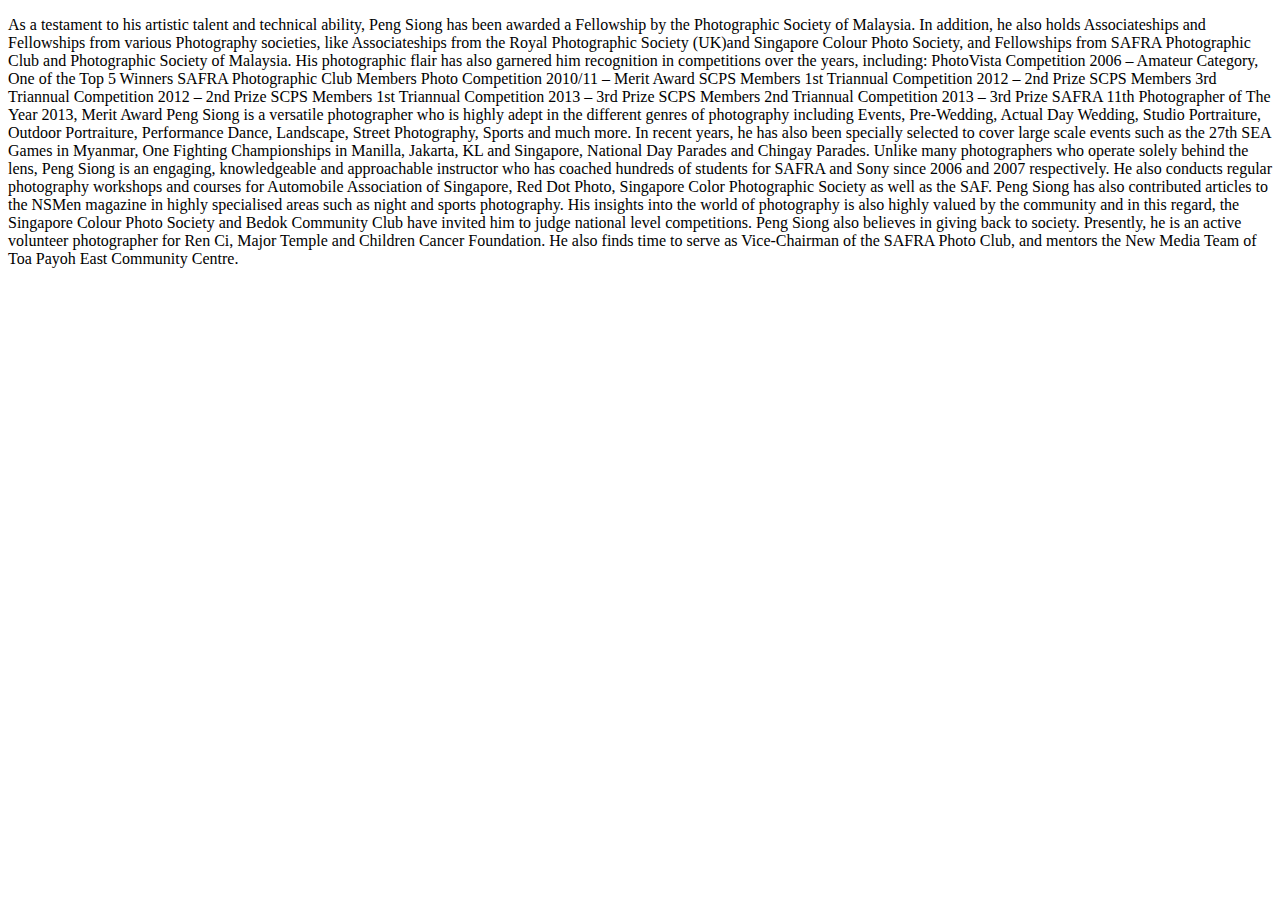
==== week1_lorem_ipsum.html @ 7c9cf932 "created a link to another HTML" ====
<!DOCTYPE html>
<html>
<head>
	<title>week1 lorem ipsum</title>
</head>
<body>

<P>
As a testament to his artistic talent and technical ability, Peng Siong has been awarded a Fellowship by the Photographic Society of Malaysia. In addition, he also holds Associateships and Fellowships from various Photography societies, like Associateships from the Royal Photographic Society (UK)and Singapore Colour Photo Society, and Fellowships from SAFRA Photographic Club and Photographic Society of Malaysia. His photographic flair has also garnered him recognition in competitions over the years, including:

PhotoVista Competition 2006 – Amateur Category, One of the Top 5 Winners
SAFRA Photographic Club Members Photo Competition 2010/11 – Merit Award
SCPS Members 1st Triannual Competition 2012 – 2nd Prize
SCPS Members 3rd Triannual Competition 2012 – 2nd Prize
SCPS Members 1st Triannual Competition 2013 – 3rd Prize
SCPS Members 2nd Triannual Competition 2013 – 3rd Prize
SAFRA 11th Photographer of The Year 2013, Merit Award
Peng Siong is a versatile photographer who is highly adept in the different genres of photography including Events, Pre-Wedding, Actual Day Wedding, Studio Portraiture, Outdoor Portraiture, Performance Dance, Landscape, Street Photography, Sports and much more. In recent years, he has also been specially selected to cover large scale events such as the 27th SEA Games in Myanmar, One Fighting Championships in Manilla, Jakarta, KL and Singapore, National Day Parades and Chingay Parades.

Unlike many photographers who operate solely behind the lens, Peng Siong is an engaging, knowledgeable and approachable instructor who has coached hundreds of students for SAFRA and Sony since 2006 and 2007 respectively. He also conducts regular photography workshops and courses for Automobile Association of Singapore, Red Dot Photo, Singapore Color Photographic Society as well as the SAF. Peng Siong has also contributed articles to the NSMen magazine in highly specialised areas such as night and sports photography.

His insights into the world of photography is also highly valued by the community and in this regard, the Singapore Colour Photo Society and Bedok Community Club have invited him to judge national level competitions.

Peng Siong also believes in giving back to society. Presently, he is an active volunteer photographer for Ren Ci, Major Temple and Children Cancer Foundation. He also finds time to serve as Vice-Chairman of the SAFRA Photo Club, and mentors the New Media Team of Toa Payoh East Community Centre.
</P>

</body>
</html>
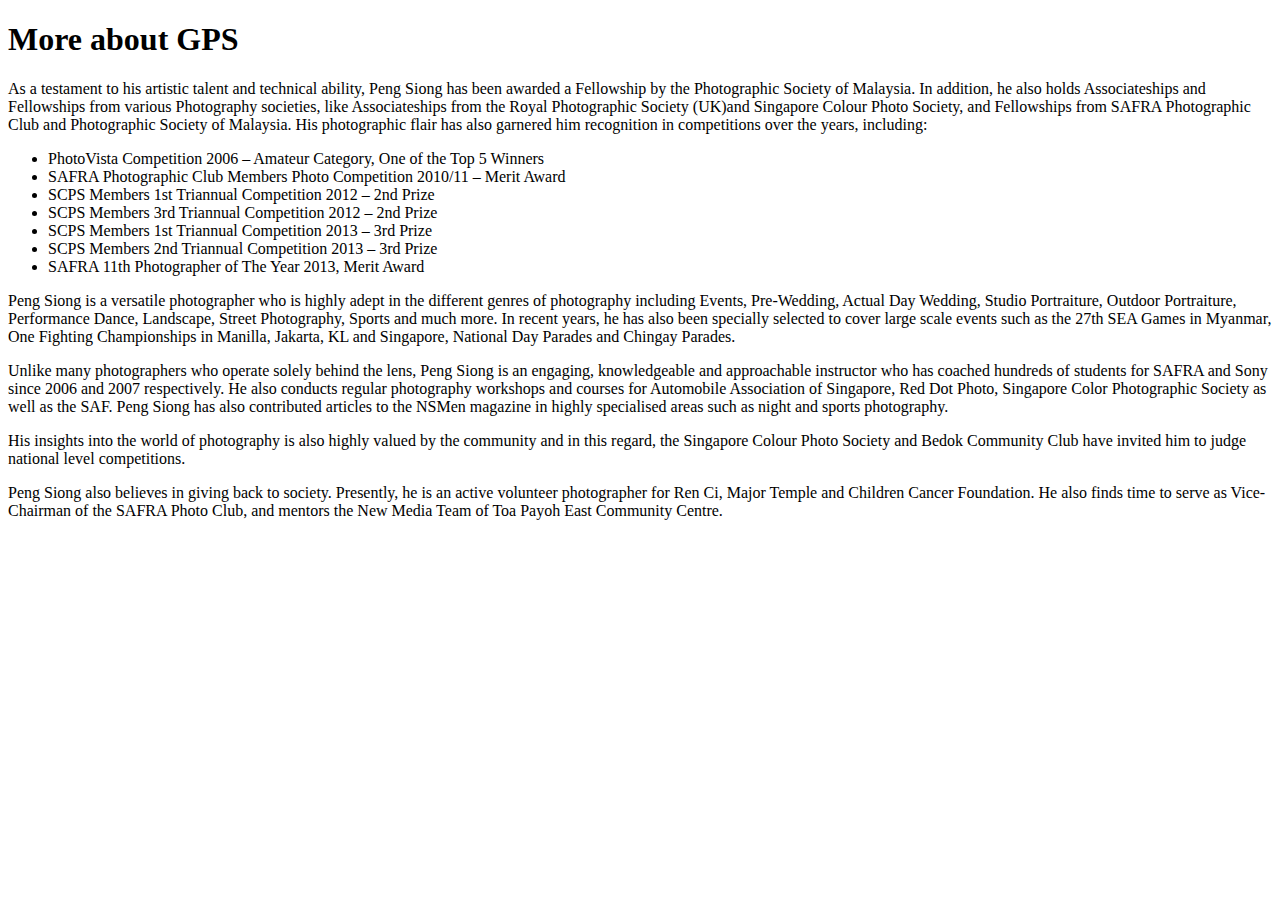
==== commit 97683055: "add in formatting" ====
--- a/week1_lorem_ipsum.html
+++ b/week1_lorem_ipsum.html
@@ -5,23 +5,28 @@
 </head>
 <body>
 
+<h1>More about GPS</h1>
+
 <P>
-As a testament to his artistic talent and technical ability, Peng Siong has been awarded a Fellowship by the Photographic Society of Malaysia. In addition, he also holds Associateships and Fellowships from various Photography societies, like Associateships from the Royal Photographic Society (UK)and Singapore Colour Photo Society, and Fellowships from SAFRA Photographic Club and Photographic Society of Malaysia. His photographic flair has also garnered him recognition in competitions over the years, including:
+As a testament to his artistic talent and technical ability, Peng Siong has been awarded a Fellowship by the Photographic Society of Malaysia. In addition, he also holds Associateships and Fellowships from various Photography societies, like Associateships from the Royal Photographic Society (UK)and Singapore Colour Photo Society, and Fellowships from SAFRA Photographic Club and Photographic Society of Malaysia. His photographic flair has also garnered him recognition in competitions over the years, including:</P>
 
-PhotoVista Competition 2006 – Amateur Category, One of the Top 5 Winners
-SAFRA Photographic Club Members Photo Competition 2010/11 – Merit Award
-SCPS Members 1st Triannual Competition 2012 – 2nd Prize
-SCPS Members 3rd Triannual Competition 2012 – 2nd Prize
-SCPS Members 1st Triannual Competition 2013 – 3rd Prize
-SCPS Members 2nd Triannual Competition 2013 – 3rd Prize
-SAFRA 11th Photographer of The Year 2013, Merit Award
-Peng Siong is a versatile photographer who is highly adept in the different genres of photography including Events, Pre-Wedding, Actual Day Wedding, Studio Portraiture, Outdoor Portraiture, Performance Dance, Landscape, Street Photography, Sports and much more. In recent years, he has also been specially selected to cover large scale events such as the 27th SEA Games in Myanmar, One Fighting Championships in Manilla, Jakarta, KL and Singapore, National Day Parades and Chingay Parades.
+<ul>
+	<li>PhotoVista Competition 2006 – Amateur Category, One of the Top 5 Winners</li>
+    <li>SAFRA Photographic Club Members Photo Competition 2010/11 – Merit Award</li>
+    <li>SCPS Members 1st Triannual Competition 2012 – 2nd Prize</li>
+    <li>SCPS Members 3rd Triannual Competition 2012 – 2nd Prize</li>
+    <li>SCPS Members 1st Triannual Competition 2013 – 3rd Prize</li>
+    <li>SCPS Members 2nd Triannual Competition 2013 – 3rd Prize</li>
+    <li>SAFRA 11th Photographer of The Year 2013, Merit Award</li>
+</ul>
 
-Unlike many photographers who operate solely behind the lens, Peng Siong is an engaging, knowledgeable and approachable instructor who has coached hundreds of students for SAFRA and Sony since 2006 and 2007 respectively. He also conducts regular photography workshops and courses for Automobile Association of Singapore, Red Dot Photo, Singapore Color Photographic Society as well as the SAF. Peng Siong has also contributed articles to the NSMen magazine in highly specialised areas such as night and sports photography.
+<p>Peng Siong is a versatile photographer who is highly adept in the different genres of photography including Events, Pre-Wedding, Actual Day Wedding, Studio Portraiture, Outdoor Portraiture, Performance Dance, Landscape, Street Photography, Sports and much more. In recent years, he has also been specially selected to cover large scale events such as the 27th SEA Games in Myanmar, One Fighting Championships in Manilla, Jakarta, KL and Singapore, National Day Parades and Chingay Parades.</p>
 
-His insights into the world of photography is also highly valued by the community and in this regard, the Singapore Colour Photo Society and Bedok Community Club have invited him to judge national level competitions.
+<p>Unlike many photographers who operate solely behind the lens, Peng Siong is an engaging, knowledgeable and approachable instructor who has coached hundreds of students for SAFRA and Sony since 2006 and 2007 respectively. He also conducts regular photography workshops and courses for Automobile Association of Singapore, Red Dot Photo, Singapore Color Photographic Society as well as the SAF. Peng Siong has also contributed articles to the NSMen magazine in highly specialised areas such as night and sports photography.</p>
 
-Peng Siong also believes in giving back to society. Presently, he is an active volunteer photographer for Ren Ci, Major Temple and Children Cancer Foundation. He also finds time to serve as Vice-Chairman of the SAFRA Photo Club, and mentors the New Media Team of Toa Payoh East Community Centre.
+<p>His insights into the world of photography is also highly valued by the community and in this regard, the Singapore Colour Photo Society and Bedok Community Club have invited him to judge national level competitions.</p>
+
+<p>Peng Siong also believes in giving back to society. Presently, he is an active volunteer photographer for Ren Ci, Major Temple and Children Cancer Foundation. He also finds time to serve as Vice-Chairman of the SAFRA Photo Club, and mentors the New Media Team of Toa Payoh East Community Centre.
 </P>
 
 </body>
